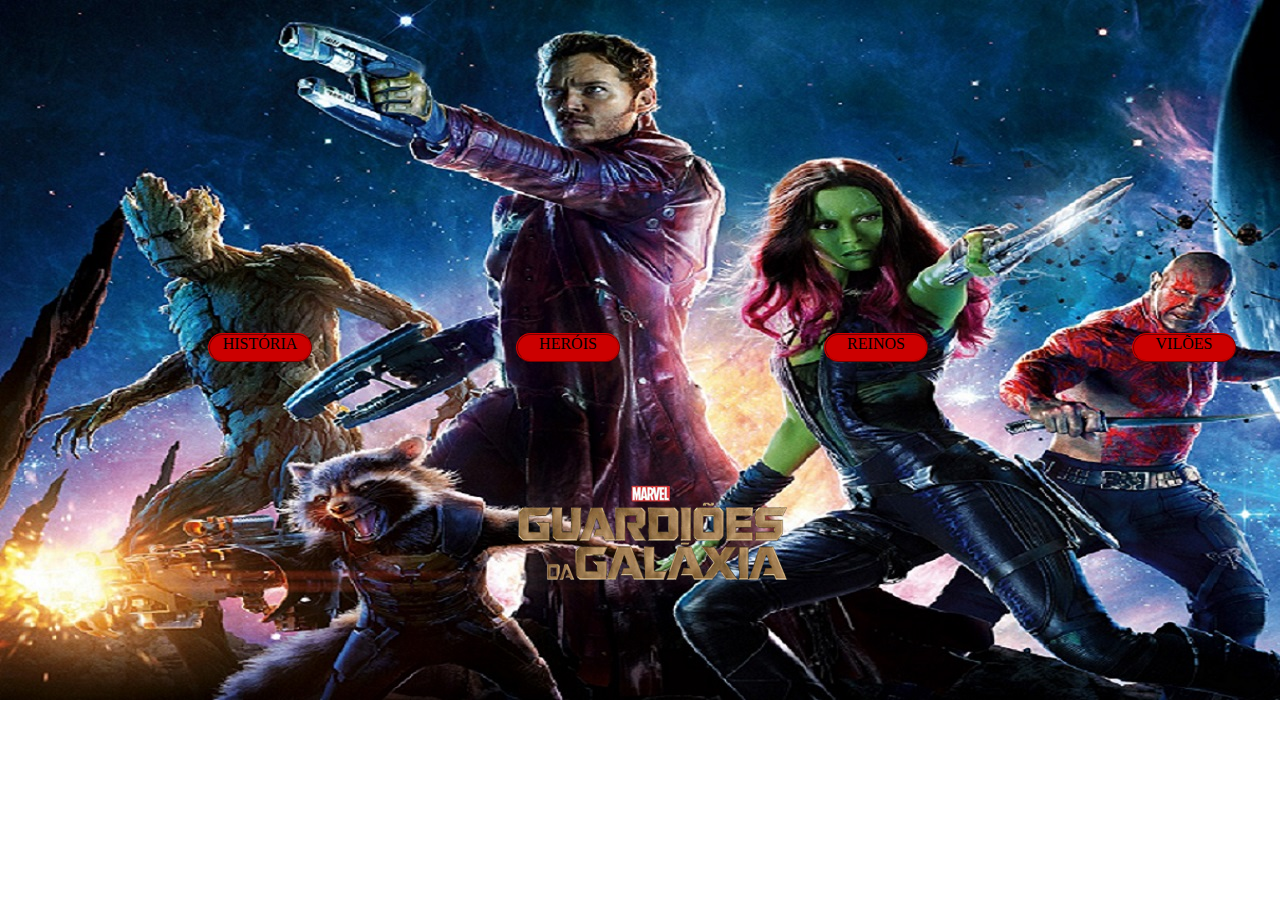
==== index.html @ d4551d2c "Começo" ====
<!DOCTYPE html>
<html>
	<head>
		<title> Projeto de I&W </title>
		<link type="text/css" rel="stylesheet" href="stylesheet.css">
	</head>
	
	<body>
		
		<div id="hist">HIST&OacuteRIA</div>
		<div id="herois">HER&OacuteIS</div>
		<div id="reinos">REINOS</div>
		<div id="viloes">VIL&OtildeES</div>
		<div id="logo"><img src="logo2.png"/></div>
		
	
	
	
	
	
	
	
	</body>
</html>
---- stylesheet.css ----
body{
	background-image:url(background.jpeg);
	background-repeat: no-repeat;
}

div{
	margin:auto;
	border: 2px ridge #cc0000;
	border-radius: 50px;
	width: 100px;
	height: 25px;
	display: inline-block;
}

#hist{
	margin-top: 300px;
	margin-left: 200px;
	text-align: center;
	font-family: impact;
	background-color: #cc0000;
}

#herois{
	margin-top: 300px;
	margin-left: 200px;
	text-align: center;
	font-family: impact;
	background-color: #cc0000;
}

#reinos{
	margin-top: 300px;
	margin-left: 200px;
	text-align: center;
	font-family: impact;
	background-color: #cc0000;
}

#viloes{
	margin-top: 325px;
	margin-left: 200px;
	text-align: center;
	font-family: impact;
	background-color: #cc0000;
}

#logo{
	border: none;
	margin-top: 100px;
	margin-right: 200px;
	margin-left: 500px;
}
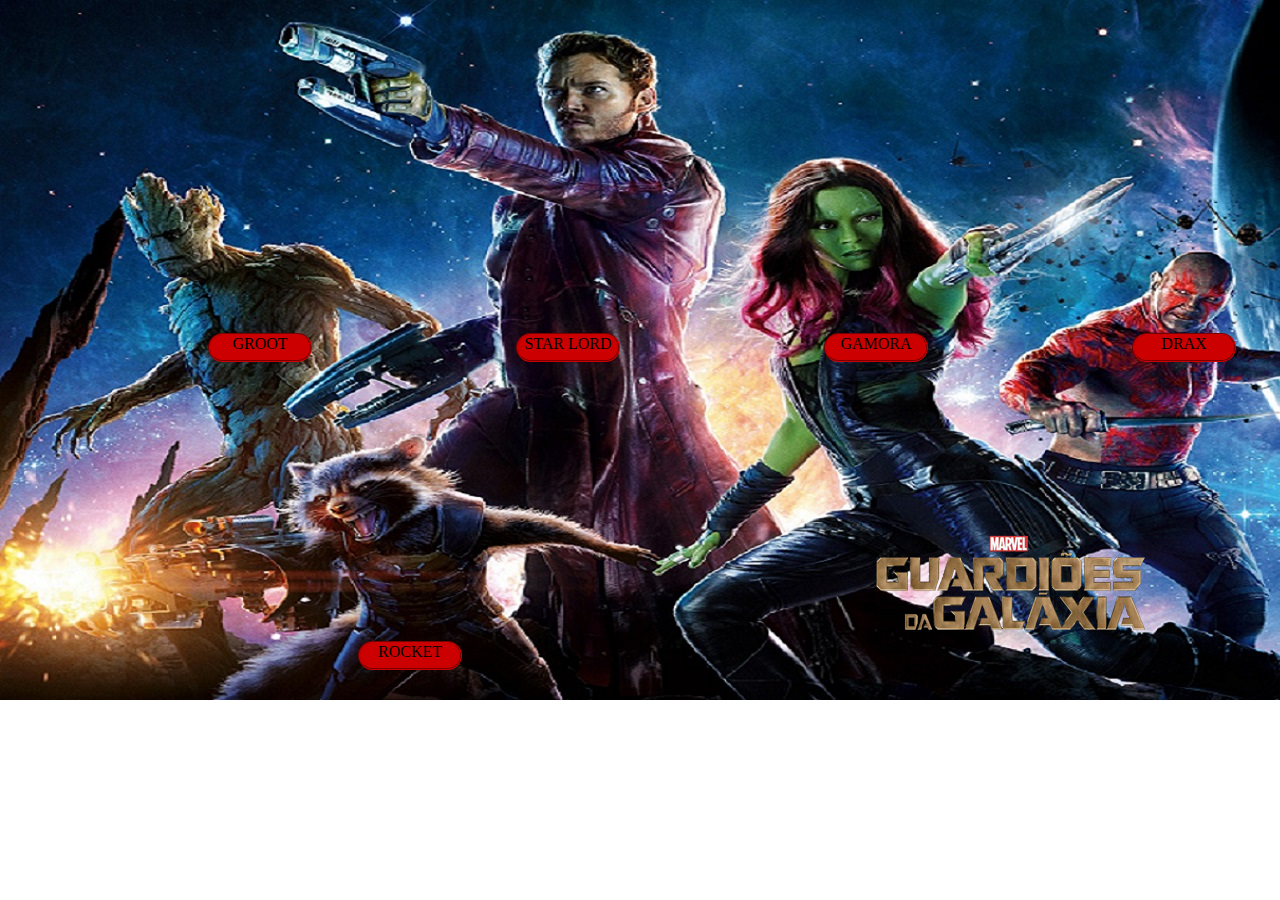
==== commit bc258944: "Tá pronto o primeiro" ====
--- a/index.html
+++ b/index.html
@@ -7,10 +7,11 @@
 	
 	<body>
 		
-		<div id="hist">HIST&OacuteRIA</div>
-		<div id="herois">HER&OacuteIS</div>
-		<div id="reinos">REINOS</div>
-		<div id="viloes">VIL&OtildeES</div>
+		<div id="groot">GROOT</div>
+		<div id="sl">STAR LORD</div>
+		<div id="gamora">GAMORA</div>
+		<div id="drax">DRAX</div>
+		<div id="rocket">ROCKET</div>
 		<div id="logo"><img src="logo2.png"/></div>
 		
 	
--- a/stylesheet.css
+++ b/stylesheet.css
@@ -5,14 +5,14 @@
 
 div{
 	margin:auto;
-	border: 2px ridge #cc0000;
+	border: 2px groove #cc0000;
 	border-radius: 50px;
 	width: 100px;
 	height: 25px;
 	display: inline-block;
 }
 
-#hist{
+#groot{
 	margin-top: 300px;
 	margin-left: 200px;
 	text-align: center;
@@ -20,7 +20,7 @@
 	background-color: #cc0000;
 }
 
-#herois{
+#sl{
 	margin-top: 300px;
 	margin-left: 200px;
 	text-align: center;
@@ -28,7 +28,7 @@
 	background-color: #cc0000;
 }
 
-#reinos{
+#gamora{
 	margin-top: 300px;
 	margin-left: 200px;
 	text-align: center;
@@ -36,7 +36,7 @@
 	background-color: #cc0000;
 }
 
-#viloes{
+#drax{
 	margin-top: 325px;
 	margin-left: 200px;
 	text-align: center;
@@ -44,9 +44,17 @@
 	background-color: #cc0000;
 }
 
+#rocket{
+	margin-left: 350px;
+	margin-top: 20px;
+	text-align: center;
+	font-family: impact;
+	background-color: #cc0000;
+}
+
 #logo{
 	border: none;
-	margin-top: 100px;
-	margin-right: 200px;
-	margin-left: 500px;
+	margin-top: 150px;
+	margin-right: 300px;
+	margin-left: 400px;
 }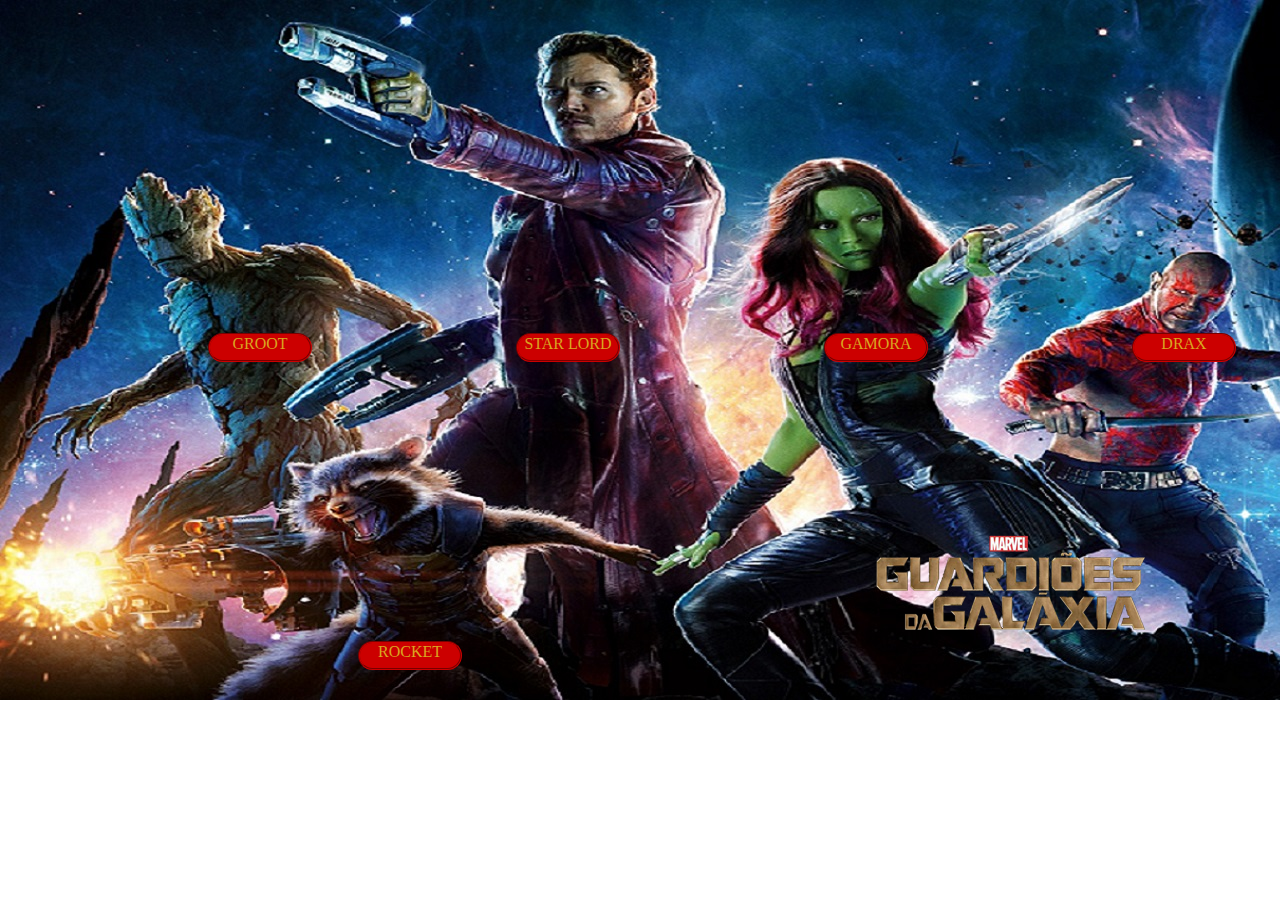
==== commit a1f66ddb: "Metade" ====
--- a/index.html
+++ b/index.html
@@ -7,11 +7,11 @@
 	
 	<body>
 		
-		<div id="groot">GROOT</div>
-		<div id="sl">STAR LORD</div>
-		<div id="gamora">GAMORA</div>
-		<div id="drax">DRAX</div>
-		<div id="rocket">ROCKET</div>
+		<div id="groot"><a href="groot.html">GROOT</a></div>
+		<div id="sl"><a href="star_lord.html">STAR LORD</a></div>
+		<div id="gamora"><a href="gamorra.html">GAMORA</a></div>
+		<div id="drax"><a href="drax.html">DRAX</a></div>
+		<div id="rocket"><a href="rocket.html">ROCKET</a></div>
 		<div id="logo"><img src="logo2.png"/></div>
 		
 	
--- a/stylesheet.css
+++ b/stylesheet.css
@@ -1,6 +1,16 @@
 body{
 	background-image:url(background.jpeg);
 	background-repeat: no-repeat;
+}
+
+a{
+	text-decoration: none;
+	color: #daa520;
+}
+
+a:hover{
+	color: white;
+	font-style: italic;
 }
 
 div{
